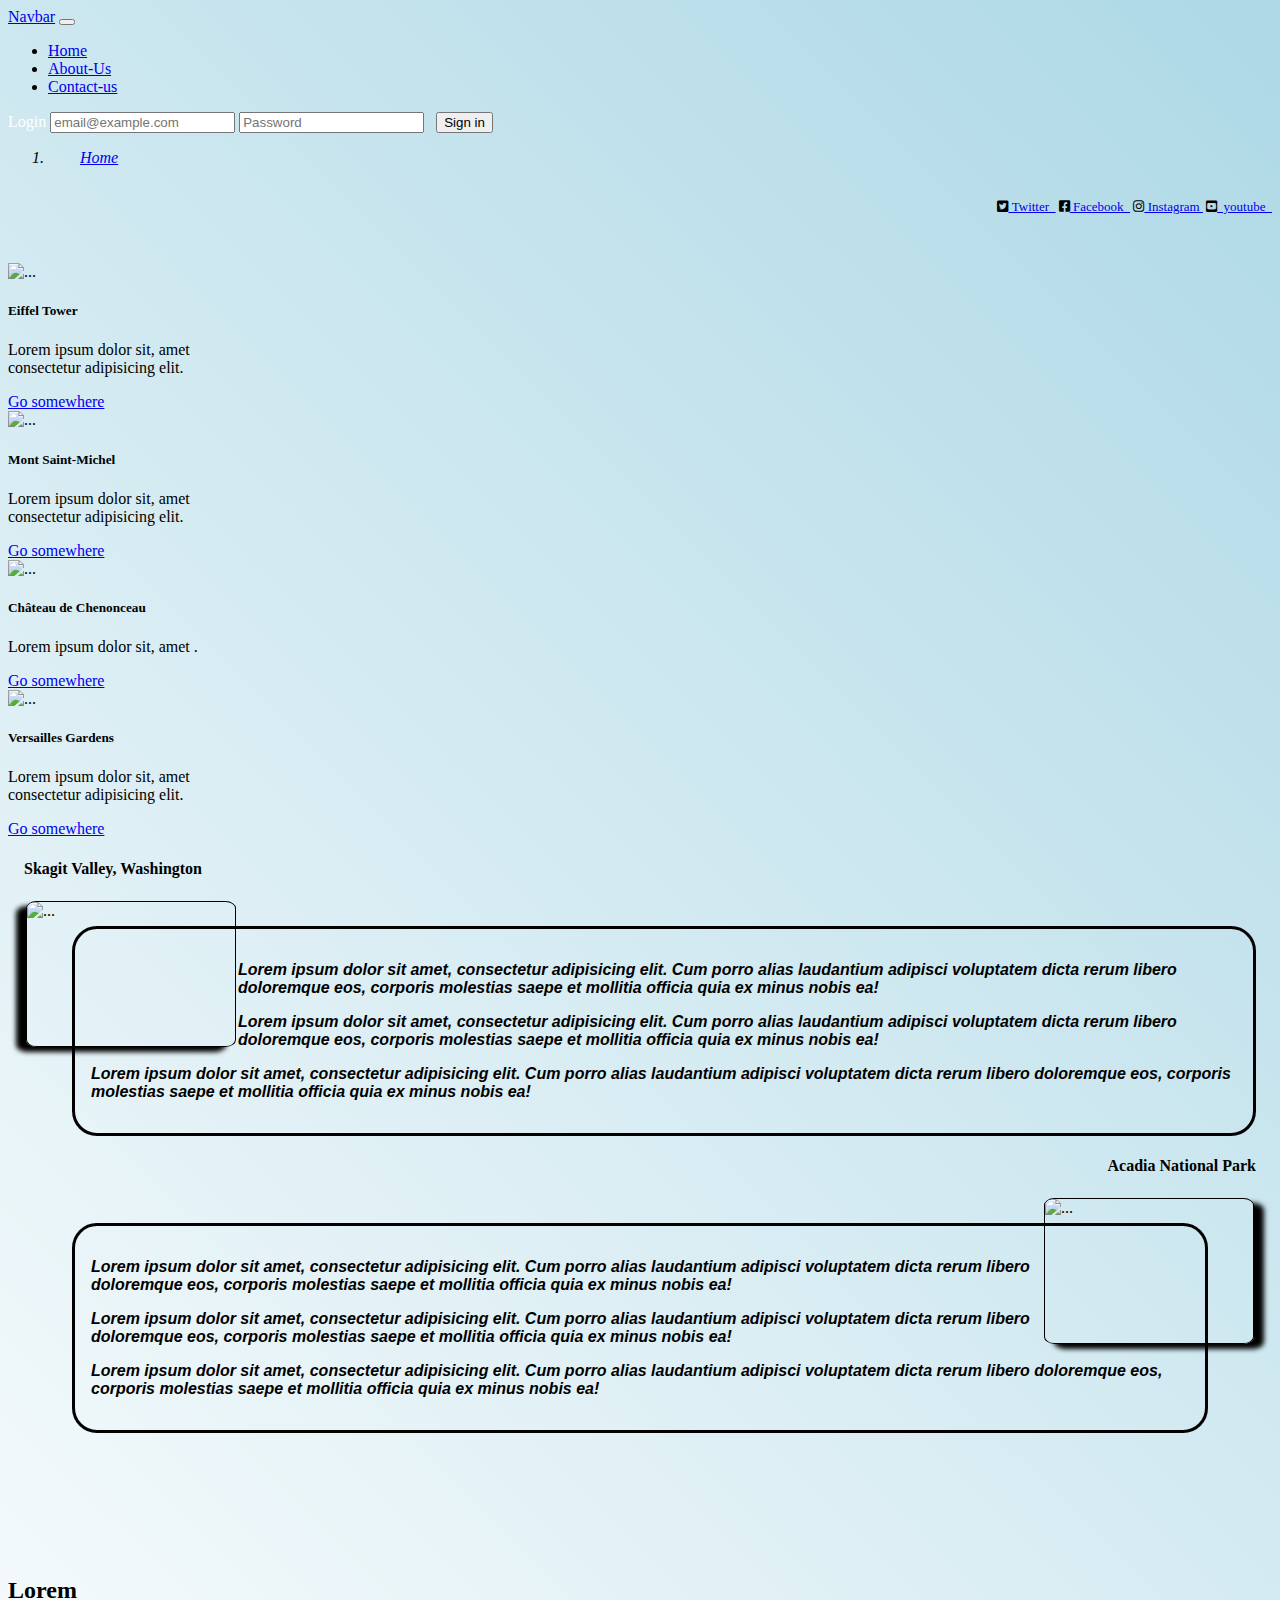
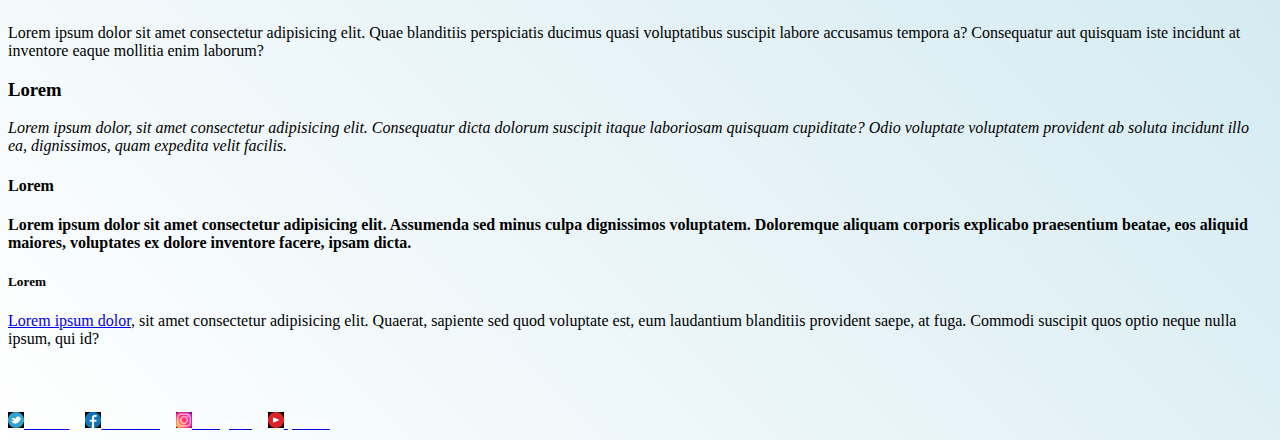
==== about.html @ 3b8901eb "firstof13" ====
<!DOCTYPE html>
<html lang="en">

<head>
    <meta charset="UTF-8">
    <meta name="viewport" content="width=device-width, initial-scale=1.0">
    <link href="https://cdn.jsdelivr.net/npm/bootstrap@5.0.0-beta1/dist/css/bootstrap.min.css" rel="stylesheet" integrity="sha384-giJF6kkoqNQ00vy+HMDP7azOuL0xtbfIcaT9wjKHr8RbDVddVHyTfAAsrekwKmP1" crossorigin="anonymous">
    <link rel="stylesheet" href="https://cdnjs.cloudflare.com/ajax/libs/font-awesome/5.15.1/css/all.min.css">
    <link rel="stylesheet" href="style.css">
    <title>MyWeb</title>
</head>

<body>
    <div>
        <nav class="navbar navbar-expand-md navbar-dark bg-dark">
            <div class="container-fluid">
                <a class="navbar-brand" href="#">Navbar</a>
                <button class="navbar-toggler bg-secondery" type="button" data-bs-toggle="collapse" data-bs-target="#navbarSupportedContent" aria-controls="navbarSupportedContent" aria-expanded="false" aria-label="Toggle navigation">
            <span class="navbar-toggler-icon"></span>
          </button>
                <div class="collapse navbar-collapse" id="navbarSupportedContent">
                    <ul class="navbar-nav me-auto mb-2 mb-lg-0">
                        <li class="nav-item">
                            <a class="nav-link " aria-current="page" href="index.html">Home</a>
                        </li>
                        <li class="nav-item">
                            <a class="nav-link active" href="about.html">About-Us</a>
                        </li>
                        <li class="nav-item">
                            <a class="nav-link " href="contact.html" tabindex="-1" aria-disabled="true">Contact-us</a>
                        </li>
                    </ul>
                    <form><span style="color: white;">Login</span>
                        <input type="email" id="exampleDropdownFormEmail1" placeholder="email@example.com" class="float-sm-left float-md-left float-lg-left">
                        <input type="password" id="exampleDropdownFormPassword1" placeholder="Password" class="float-sm-left float-md-left float-lg-left"> &nbsp
                        <button type="submit" class="btn btn-primary btn-small float-sm-end float-md-end">Sign in</button>
                    </form>
                </div>

            </div>
        </nav>
        <nav style="--bs-breadcrumb-divider: url(&#34;data:image/svg+xml,%3Csvg xmlns='http://www.w3.org/2000/svg' width='8' height='8'%3E%3Cpath d='M2.5 0L1 1.5 3.5 4 1 6.5 2.5 8l4-4-4-4z' fill='currentColor'/%3E%3C/svg%3E&#34;);" aria-label="breadcrumb">
            <ol class="breadcrumb">
                <li class="breadcrumb-item Item"><a href="index.html">Home</a></li>

            </ol>
        </nav>

    </div>
    <header class="Header">
        <div class="container">
            <div class="row">
                <div class="icons">
                    <i class="zoom fab fa-twitter-square "></i><a href="https://twitter.com" target="_blank">&nbsp;Twitter &nbsp;</a>
                    <i class="zoom fab fa-facebook-square"></i><a href="https://facebook.com" target="_blank">&nbsp;Facebook &nbsp;</a>
                    <i class="zoom fab fa-instagram"></i><a href="htts://instagram.com" target="_blank">&nbsp;Instagram&nbsp;</a>
                    <i class="zoom fab fa-youtube-square"></i><a href="https://youtube.com" target="_blank"> &nbsp;youtube &nbsp;</a>
                </div>
            </div>
        </div>
    </header>
    <div>
        <div class="container gap clearfix" id="ClearFix">
            <div class="row row-cols-4">
                <div class="col float-start mx-5 mx-md-5 mx-lg-0 my-2">
                    <div class="card" style="width: 13rem;">
                        <img src="https://www.planetware.com/wpimages/2020/02/france-in-pictures-beautiful-places-to-photograph-eiffel-tower.jpg" style="width: 13rem; height: 9rem;" class="card-img-top" alt="...">
                        <div class="card-body">
                            <h5 class="card-title">Eiffel Tower</h5>
                            <p class="card-text clearfix">Lorem ipsum dolor sit, amet consectetur adipisicing elit.</p>
                            <a href="https://www.planetware.com/wpimages/2020/02/france-in-pictures-beautiful-places-to-photograph-eiffel-tower.jpg" class="btn btn-primary d-flex justify-content-center">Go somewhere</a>
                        </div>
                    </div>
                </div>
                <div class="col d-none d-md-block mx-5 mx-lg-0 my-2">
                    <div class="card" style="width: 13rem;">
                        <img src="https://www.planetware.com/wpimages/2020/02/france-in-pictures-beautiful-places-to-photograph-mont-st-michel.jpg" style="width: 13rem; height: 9rem;" class="card-img-top" alt="...">
                        <div class="card-body">
                            <h5 class="card-title">Mont Saint-Michel</h5>
                            <p class="card-text">Lorem ipsum dolor sit, amet consectetur adipisicing elit.</p>
                            <a href="https://www.planetware.com/wpimages/2020/02/france-in-pictures-beautiful-places-to-photograph-mont-st-michel.jpg" class="btn btn-primary d-flex justify-content-center">Go somewhere</a>
                        </div>
                    </div>
                </div>

                <div class="col d-none d-md-block mx-md-5 mx-lg-0 my-2">
                    <div class="card" style="width: 13rem;">
                        <img src="https://www.planetware.com/wpimages/2020/02/france-in-pictures-beautiful-places-to-photograph-chateau-de-chenonceau.jpg" style="width: 13rem; height: 9rem;" class="card-img-top" alt="...">
                        <div class="card-body ">
                            <h5 class="card-title">Château de Chenonceau</h5>
                            <p class="card-text">Lorem ipsum dolor sit, amet . </p>
                            <a href="https://www.planetware.com/wpimages/2020/02/france-in-pictures-beautiful-places-to-photograph-chateau-de-chenonceau.jpg" class="btn btn-primary d-flex justify-content-center">Go somewhere</a>
                        </div>
                    </div>
                </div>
                <div class="col float-lg-end mx-5 mx-lg-0 my-2">
                    <div class="card" style="width: 13rem;">
                        <img src="https://www.planetware.com/wpimages/2020/02/france-in-pictures-beautiful-places-to-photograph-versailles-gardens.jpg" style="width: 13rem; height: 9rem;" class="card-img-top" alt="...">
                        <div class="card-body">
                            <h5 class="card-title">Versailles Gardens</h5>
                            <p class="card-text">Lorem ipsum dolor sit, amet consectetur adipisicing elit.
                            </p>
                            <a href="https://www.planetware.com/wpimages/2020/02/france-in-pictures-beautiful-places-to-photograph-versailles-gardens.jpg" class="btn btn-primary d-flex justify-content-center">Go somewhere</a>
                        </div>
                    </div>
                </div>
            </div>
        </div>
    </div>

    <div class="card5 float-sm-start float-md-start float-lg-start">
        <h4 class="Valley"> Skagit Valley, Washington</h4>
        <img class="imagecard" src="https://s3.amazonaws.com/npl-cdn/static/blog/wp-content/uploads/2018/05/18141637/skagit-valley_t20_YQpPkE-600x450.jpg" class="card-img-top " style="width: 13rem; height: 9rem;" alt="... ">
        <div class="cardParagraph ">
            <p> Lorem ipsum dolor sit amet, consectetur adipisicing elit. Cum porro alias laudantium adipisci voluptatem dicta rerum libero doloremque eos, corporis molestias saepe et mollitia officia quia ex minus nobis ea!</p>
            <p class="d-none d-sm-block d-md-block"> Lorem ipsum dolor sit amet, consectetur adipisicing elit. Cum porro alias laudantium adipisci voluptatem dicta rerum libero doloremque eos, corporis molestias saepe et mollitia officia quia ex minus nobis ea!</p>
            <p class="d-none d-sm-block d-md-block"> Lorem ipsum dolor sit amet, consectetur adipisicing elit. Cum porro alias laudantium adipisci voluptatem dicta rerum libero doloremque eos, corporis molestias saepe et mollitia officia quia ex minus nobis ea!</p>
        </div>
    </div>
    <!-- <div>
        <div class="insidediv float-sm-end float-md-end float-lg-end">
            <p class="insideP">Lorem ipsum dolor sit amet consectetur adipisicing elit. Praesentium vel repellat officia eveniet fuga asperiores provident veniam nisi totam? Fugit sunt enim earum voluptas vero dicta possimus architecto neque labore?</p>
        </div>
    </div> -->
    <div class="card6 float-sm-end float-md-end float-lg-end ">
        <h4 class="Park">Acadia National Park</h4>
        <img class="imagecard2" src="https://s3.amazonaws.com/npl-cdn/static/blog/wp-content/uploads/2018/05/18141431/acadia-national-park_t20_waKarK-600x393.jpg" class="card-img-top " style="width: 13rem; height: 9rem;" alt="... ">
        <div class="cardParagraph2 ">
            <p> Lorem ipsum dolor sit amet, consectetur adipisicing elit. Cum porro alias laudantium adipisci voluptatem dicta rerum libero doloremque eos, corporis molestias saepe et mollitia officia quia ex minus nobis ea!</p>
            <p class="d-none d-sm-block d-md-block"> Lorem ipsum dolor sit amet, consectetur adipisicing elit. Cum porro alias laudantium adipisci voluptatem dicta rerum libero doloremque eos, corporis molestias saepe et mollitia officia quia ex minus nobis ea!</p>
            <p class="d-none d-sm-block d-md-block"> Lorem ipsum dolor sit amet, consectetur adipisicing elit. Cum porro alias laudantium adipisci voluptatem dicta rerum libero doloremque eos, corporis molestias saepe et mollitia officia quia ex minus nobis ea!</p>
        </div>

    </div>

    <div class="container overflow-hidden">
        <div class="row gy-5">
            <div class="col-6">
                <div class="p-3 border bg-light">
                    <h2>Lorem</h2>
                </div>
                <p>Lorem ipsum dolor sit amet consectetur adipisicing elit. Quae blanditiis perspiciatis ducimus quasi voluptatibus suscipit labore accusamus tempora a? Consequatur aut quisquam iste incidunt at inventore eaque mollitia enim laborum?</p>
            </div>
            <div class="col-6">
                <div class="p-3 border bg-light">
                    <h3>Lorem</h3>
                </div>
                <p><i>Lorem ipsum dolor, sit amet consectetur adipisicing elit. Consequatur dicta dolorum suscipit itaque laboriosam quisquam cupiditate? Odio voluptate voluptatem provident ab soluta incidunt illo ea, dignissimos, quam expedita velit facilis.</i>                    </p>
            </div>
            <div class="col-6">
                <div class="p-3 border bg-light">
                    <h4>Lorem</h4>
                </div>
                <p><b>Lorem ipsum dolor sit amet consectetur adipisicing elit. Assumenda sed minus culpa dignissimos voluptatem. Doloremque aliquam corporis explicabo praesentium beatae, eos aliquid maiores, voluptates ex dolore inventore facere, ipsam dicta.</b></p>
            </div>
            <div class="col-6">
                <div class="p-3 border bg-light">
                    <h5>Lorem</h5>
                </div>
                <p><a href="index.html"> Lorem ipsum dolor</a>, sit amet consectetur adipisicing elit. Quaerat, sapiente sed quod voluptate est, eum laudantium blanditiis provident saepe, at fuga. Commodi suscipit quos optio neque nulla ipsum, qui id?</p>
            </div>
        </div>
    </div>


    <footer class=" Footer bg-dark py-4 flex-shrink-0 Footer ">
        <div class="content-wrap text-center text-color-white">
            <span class="icon-stack bg">
                <a href="https://twitter.com/" target="_blank">
                <img class="imgFoot zoom" src="tew.jpg" alt="">
                <span class="fotterpat">Twitter</span>
            </a>
            </span> &nbsp; &nbsp;
            <span class="icon-stack">
                <a href="https://www.facebook.com/ " target="_blank">
                <img class="imgFoot zoom" src="Face.jpg" alt="">
                <span class="fotterpat">Facebook</span>
            </a>
            </span> &nbsp; &nbsp;
            <span class="icon-stack">
                <a href="https://www.instagram.com/" target="_blank">
                <img class="imgFoot zoom" src="insta.jpg" alt="">
            </span><span class="fotterpat">Instagram</span>
            </a>
            &nbsp; &nbsp;
            <span class="icon-stack">
            <a href="https://www.youtube.com/" target="_blank">
            <img class="imgFoot zoom"  src="youtube.jpg" alt=""> 
            </span> <span class="fotterpat">youtube</span></a>

        </div>
    </footer>

</body>
<script src="https://cdn.jsdelivr.net/npm/bootstrap@5.0.0-beta1/dist/js/bootstrap.bundle.min.js " integrity="sha384-ygbV9kiqUc6oa4msXn9868pTtWMgiQaeYH7/t7LECLbyPA2x65Kgf80OJFdroafW " crossorigin="anonymous "></script>
<script src="script.js "></script>

</html>
---- style.css ----
body {
    background: linear-gradient(45deg, white, lightblue);
}

.Item {
    font-family: Georgia, 'Times New Roman', Times, serif;
    font-style: italic;
    padding-left: 2rem;
    width: 100%;
}

.Header {
    flex: none;
    float: right;
}

#header {
    padding-top: -6rem;
}

#ClearFix {
    padding-top: 5rem;
}

.h1head {
    font-size: medium;
}

.icons {
    position: relative;
    flex: box;
    padding-top: 1rem;
    padding-right: -1rem;
    font-size: small;
}

.carousel {
    padding: 1rem;
    margin-top: 3rem;
    z-index: -1;
    height: 100%;
}

.zoom {
    transition: transform .2s;
    margin: 0 auto;
}

.zoom:hover {
    transform: scale(1.5);
}

.insideh1 {
    font-family: Georgia, 'Times New Roman', Times, serif;
    font-style: italic;
    font-size: small;
    text-shadow: 3px 3px white;
}

.insideHeader {
    margin-top: 9rem;
}

.d-block {
    height: 30rem;
}

.div {
    z-index: 1;
    float: left;
    position: relative;
    animation: mymove 10s infinite;
    animation-timing-function: linear;
}

#div1 {
    padding-top: 8rem;
    animation-timing-function: linear;
}

@keyframes mymove {
    from {
        left: 0px;
    }
    to {
        left: 820px;
    }
}

.imgFoot {
    height: 1rem;
    width: 1rem;
    background-color: black;
    /* border-radius: 50%; */
}

.fotterpat {
    font-size: small;
    color: white;
}


/* .box {
    position: absolute;
    margin-top: 5rem;
    width: 100%;
    height: auto;
} */

.overlay {
    position: absolute;
    z-index: 3;
    float: left;
    position: relative;
    animation: mymove 20s infinite;
    animation-timing-function: linear;
}

.Footer {
    padding-top: 3rem;
    margin-top: 1rem;
}

@mixin clearfix() {
    &::after {
        display: block;
        clear: both;
        content: "";
    }
}

.box3 {
    padding-top: 4rem;
    font-family: Georgia, 'Times New Roman', Times, serif;
    font-style: italic;
    font-size: large;
    text-shadow: 3px 3px white;
}

.overlay2 {
    position: absolute;
    z-index: 3;
    float: left;
    position: relative;
    animation: mymove 40s infinite;
    animation-timing-function: linear;
}

.card:hover {
    box-shadow: 5px 5px 5px 5px black;
}

.card5 {
    margin: 1rem;
    /* width: 30rem; */
}

.cardParagraph {
    margin-left: 3rem;
    margin-top: 3rem;
    text-align: left;
    padding: 1rem;
    text-align: left;
    border-style: solid;
    border-color: black;
    border-radius: 25px;
    font-style: italic;
    font-family: Arial, Helvetica, sans-serif;
    font-weight: bold;
}

.imagecard {
    border-style: solid;
    border-color: black;
    box-shadow: -10px 5px 5px black;
    border-radius: 5%;
    border-width: 0.1rem;
    margin: 2px;
    flex: auto;
    float: left;
}

.Valley {
    flex: auto;
    text-align: left;
}

.insidediv.clearfix {
    overflow: auto;
    position: absolute;
    flex: auto;
    float: right;
}

.insideP {
    flex: auto;
    float: right;
}

.card6 {
    margin: 1rem;
}

.imagecard2 {
    margin-right: 3rem;
    margin-top: 3rem;
    border-style: solid;
    border-color: black;
    box-shadow: 10px 5px 5px black;
    border-radius: 5%;
    border-width: 0.1rem;
    margin: 2px;
    flex: auto;
    float: right;
}

.Park {
    flex: auto;
    text-align: right;
}

.cardParagraph2 {
    margin: 3rem;
    padding: 1rem;
    text-align: left;
    border-style: solid;
    border-color: black;
    border-radius: 25px;
    margin-bottom: 9rem;
    font-style: italic;
    font-family: Arial, Helvetica, sans-serif;
    font-weight: bold;
}

.container2 {
    flex-flow: row;
    float: left;
    position: absolute;
    margin-top: 30%;
}

.tamanho {
    height: 1px;
}

.colform {
    position: relative;
    width: 30rem;
}

.textp {
    flex: none;
    justify-content: center;
    padding-top: 3rem;
    border: solid;
    border-style: solid;
    border-radius: 10px;
    border-color: lightblue;
}

.FirstP {
    padding-top: 9rem;
    padding-left: 1rem;
}

.Firstp1 {
    padding-top: 3rem;
    padding-left: 1rem;
}

.lastT {
    padding: 2rem;
}

.InsideP {
    padding-right: 2rem;
}

.MidContac {
    margin-left: 25%;
    margin-right: 25%;
    margin-top: 15%;
}

.Form1 {
    padding: 9rem;
}

.Item {
    width: 30rem;
}

.section {
    margin: 4rem;
}

.contacth1 {
    text-align: center;
}

.map-container-6 {
    overflow: hidden;
    padding-bottom: 56.25%;
    position: relative;
    height: 0;
}

.map-container-6 iframe {
    left: 0;
    top: 0;
    height: 100%;
    width: 100%;
    position: absolute;
}
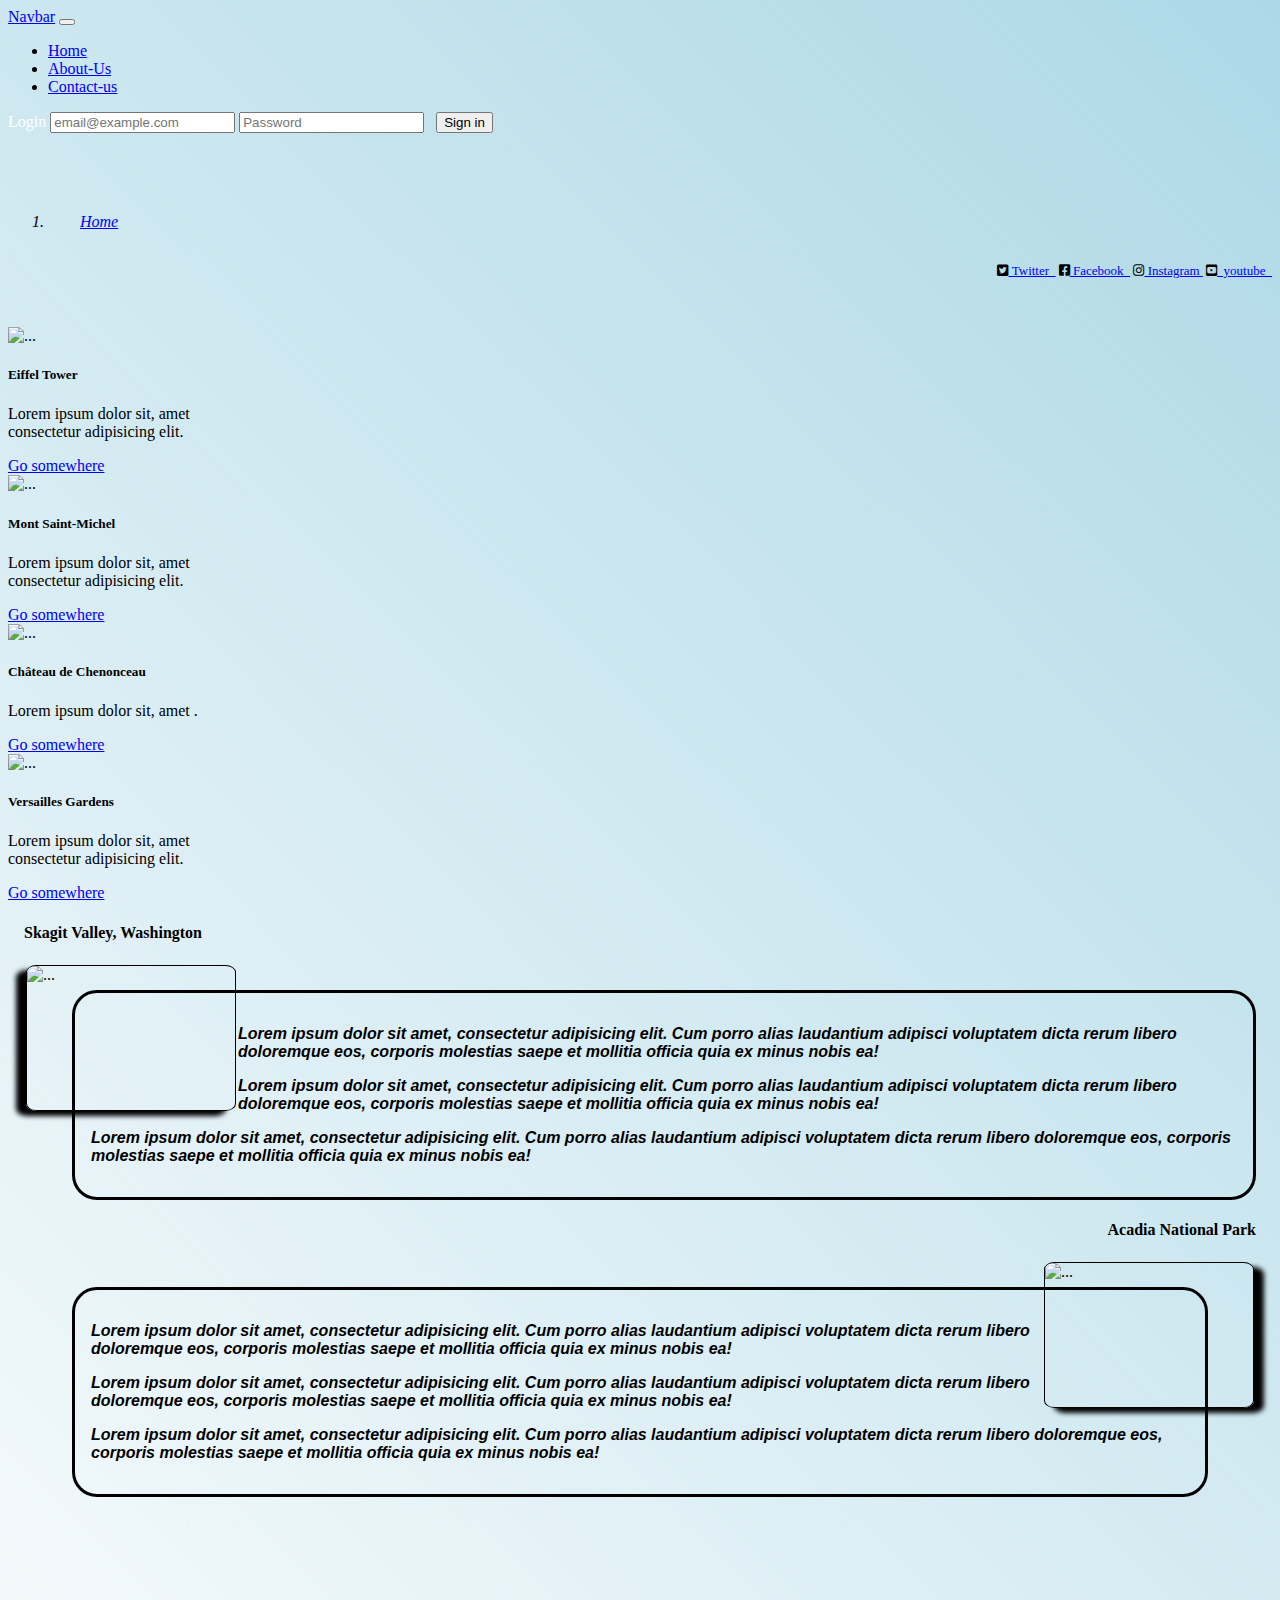
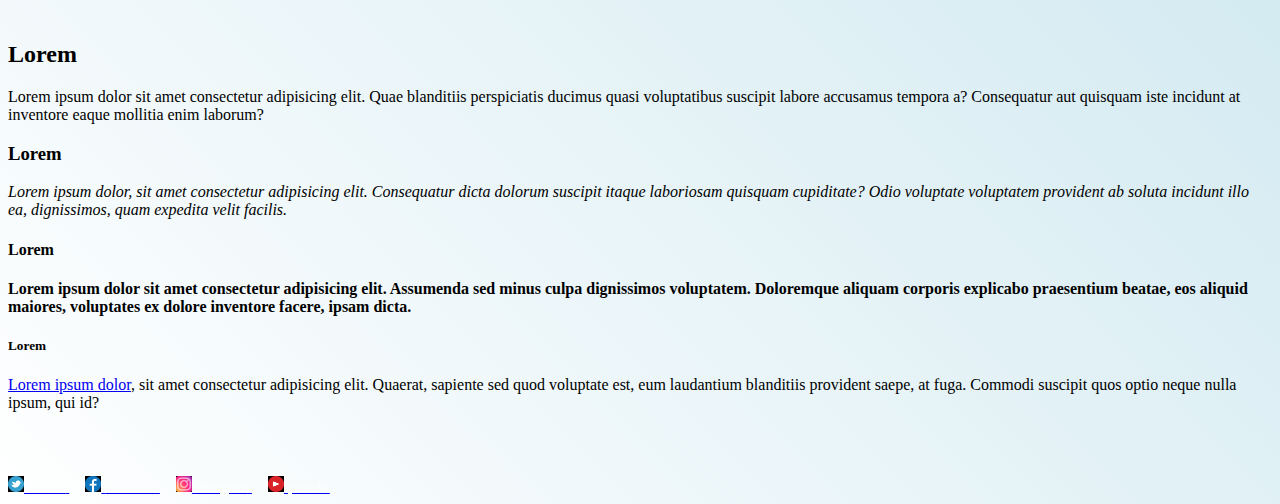
==== commit c1fbe740: "terceiro26" ====
--- a/about.html
+++ b/about.html
@@ -12,7 +12,7 @@
 
 <body>
     <div>
-        <nav class="navbar navbar-expand-md navbar-dark bg-dark">
+        <nav class="navbar fixed-top navbar-expand-md navbar-dark bg-dark">
             <div class="container-fluid">
                 <a class="navbar-brand" href="#">Navbar</a>
                 <button class="navbar-toggler bg-secondery" type="button" data-bs-toggle="collapse" data-bs-target="#navbarSupportedContent" aria-controls="navbarSupportedContent" aria-expanded="false" aria-label="Toggle navigation">
@@ -39,15 +39,17 @@
 
             </div>
         </nav>
-        <nav style="--bs-breadcrumb-divider: url(&#34;data:image/svg+xml,%3Csvg xmlns='http://www.w3.org/2000/svg' width='8' height='8'%3E%3Cpath d='M2.5 0L1 1.5 3.5 4 1 6.5 2.5 8l4-4-4-4z' fill='currentColor'/%3E%3C/svg%3E&#34;);" aria-label="breadcrumb">
-            <ol class="breadcrumb">
-                <li class="breadcrumb-item Item"><a href="index.html">Home</a></li>
-
-            </ol>
-        </nav>
-
-    </div>
-    <header class="Header">
+        <div class="bread">
+            <nav style="--bs-breadcrumb-divider: url(&#34;data:image/svg+xml,%3Csvg xmlns='http://www.w3.org/2000/svg' width='8' height='8'%3E%3Cpath d='M2.5 0L1 1.5 3.5 4 1 6.5 2.5 8l4-4-4-4z' fill='currentColor'/%3E%3C/svg%3E&#34;);" aria-label="breadcrumb">
+                <ol class="breadcrumb">
+                    <li class="breadcrumb-item Item"><a href="index.html">Home</a></li>
+
+                </ol>
+            </nav>
+        </div>
+
+    </div>
+    <header class="contactHeader ">
         <div class="container">
             <div class="row">
                 <div class="icons">
@@ -62,7 +64,7 @@
     <div>
         <div class="container gap clearfix" id="ClearFix">
             <div class="row row-cols-4">
-                <div class="col float-start mx-5 mx-md-5 mx-lg-0 my-2">
+                <div class="col float-start mx-5 mx-lg-0 my-2">
                     <div class="card" style="width: 13rem;">
                         <img src="https://www.planetware.com/wpimages/2020/02/france-in-pictures-beautiful-places-to-photograph-eiffel-tower.jpg" style="width: 13rem; height: 9rem;" class="card-img-top" alt="...">
                         <div class="card-body">
--- a/style.css
+++ b/style.css
@@ -12,6 +12,16 @@
 .Header {
     flex: none;
     float: right;
+    padding-top: 6rem;
+}
+
+.contactHeader {
+    flex: auto;
+    float: right;
+}
+
+.bread {
+    padding-top: 4rem;
 }
 
 #header {
@@ -195,6 +205,7 @@
 .insideP {
     flex: auto;
     float: right;
+    margin: auto;
 }
 
 .card6 {
@@ -273,7 +284,7 @@
 }
 
 .InsideP {
-    padding-right: 2rem;
+    padding: 2rem;
 }
 
 .MidContac {
